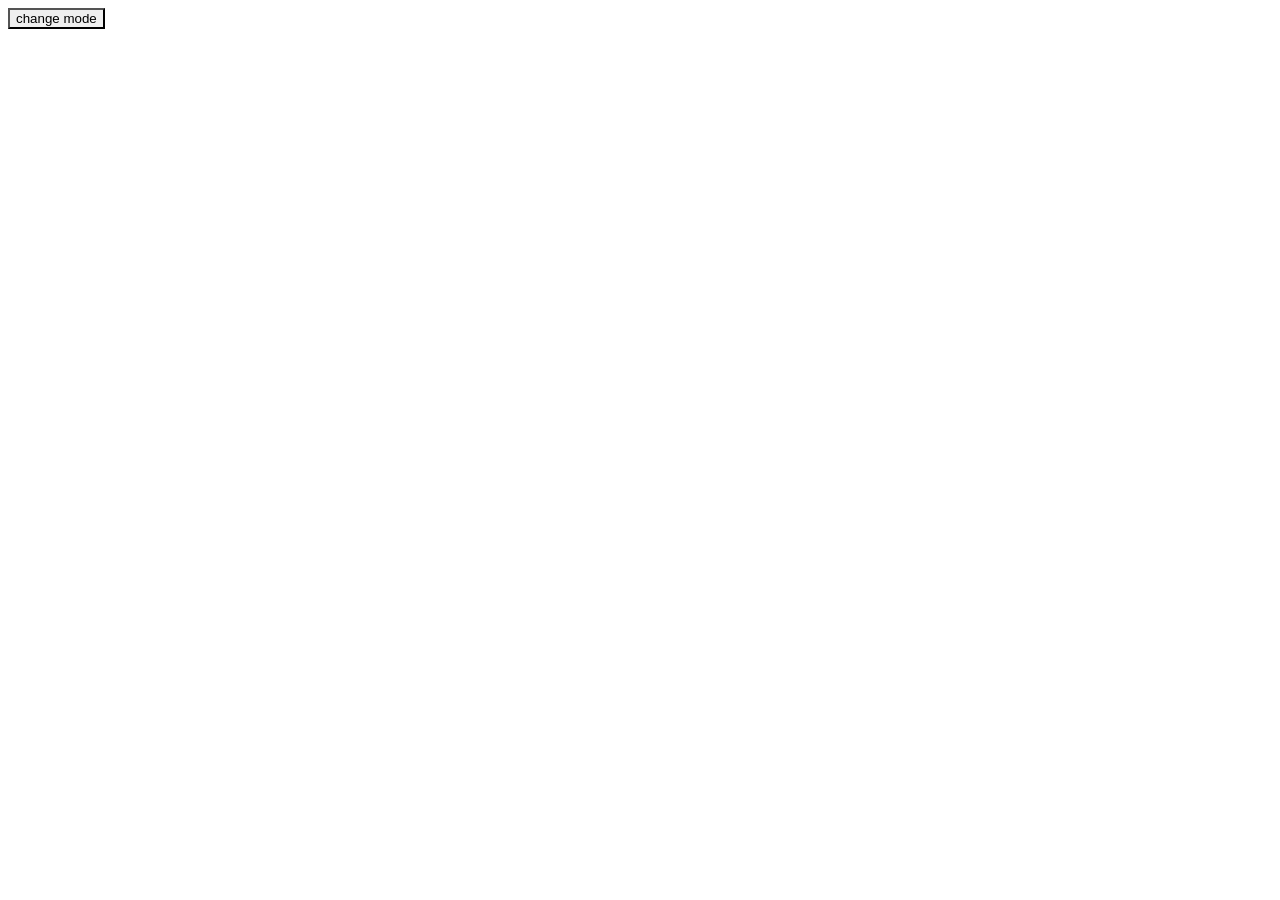
==== Events/index.html @ 20d2583b "first commit" ====
<!DOCTYPE html>
<html lang="en">
<head>
    <meta charset="UTF-8">
    <meta name="viewport" content="width=device-width, initial-scale=1.0">
    <link rel="stylesheet" href="style.css">
    <title>Document</title>
</head>
<body>
    <!-- <button id="btn1">click me!</button>
    <button onclick="console.log('button was clicked');alert('hello!')">
        click me!
    </button>
    <button ondblclick="console.log('button was clicked')">
        click 2 me time
    </button> -->
    <!-- <div onmouseover="console.log('you are inside div')">
        this is a box
    </div>  -->
     <button id="mode">change mode</button> 
    
   <script src="script.js"></script> 
</body>
</html>
---- Events/style.css ----
*{
    /* height: 100px;
    width: 100px;
     background-color: rgb(9, 91, 91); 
     color: antiquewhite;
    border: 1px solid black;  
     background-image: url("../../media/examples/lizard.png");
    background-image: url("../../media/examples/lizard.png"),
                  url("../../media/examples/star.png"); */

    /* single image */
background-image: linear-gradient(black, white);
background-image: url("catfront.png");

/* multiple images */
background-image: radial-gradient(circle, #0000 45%, #000f 48%),
  radial-gradient(ellipse farthest-corner, #fc1c14 20%, #cf15cf 80%);

/* Global values */
background-image: inherit;
background-image: initial;
background-image: revert;
background-image: revert-layer;
background-image: unset;

}
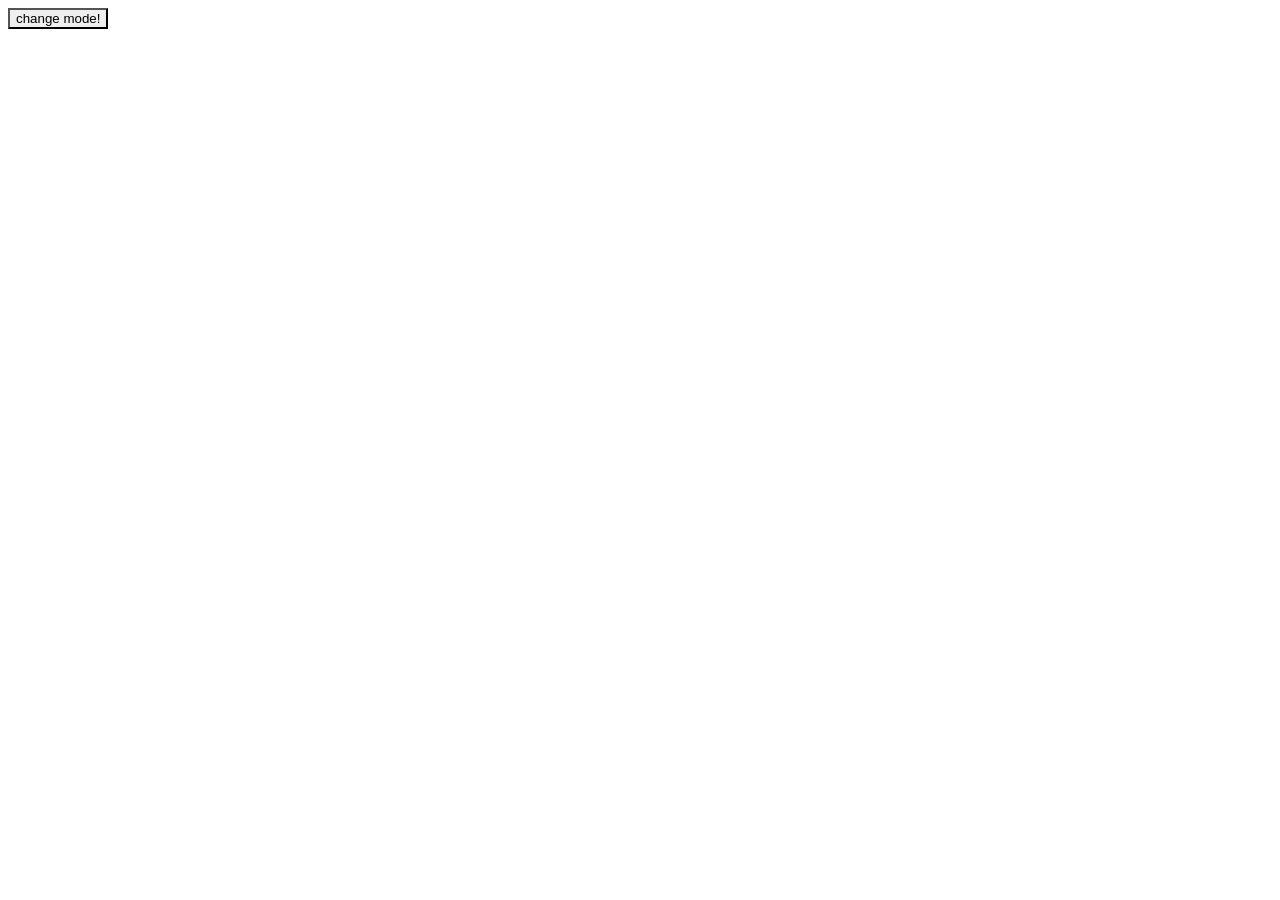
==== commit 87ca3442: "Update button text in index.html" ====
--- a/Events/index.html
+++ b/Events/index.html
@@ -17,8 +17,8 @@
     <!-- <div onmouseover="console.log('you are inside div')">
         this is a box
     </div>  -->
-     <button id="mode">change mode</button> 
+     <button id="mode">change mode!</button> 
     
    <script src="script.js"></script> 
 </body>
-</html>+</html>
